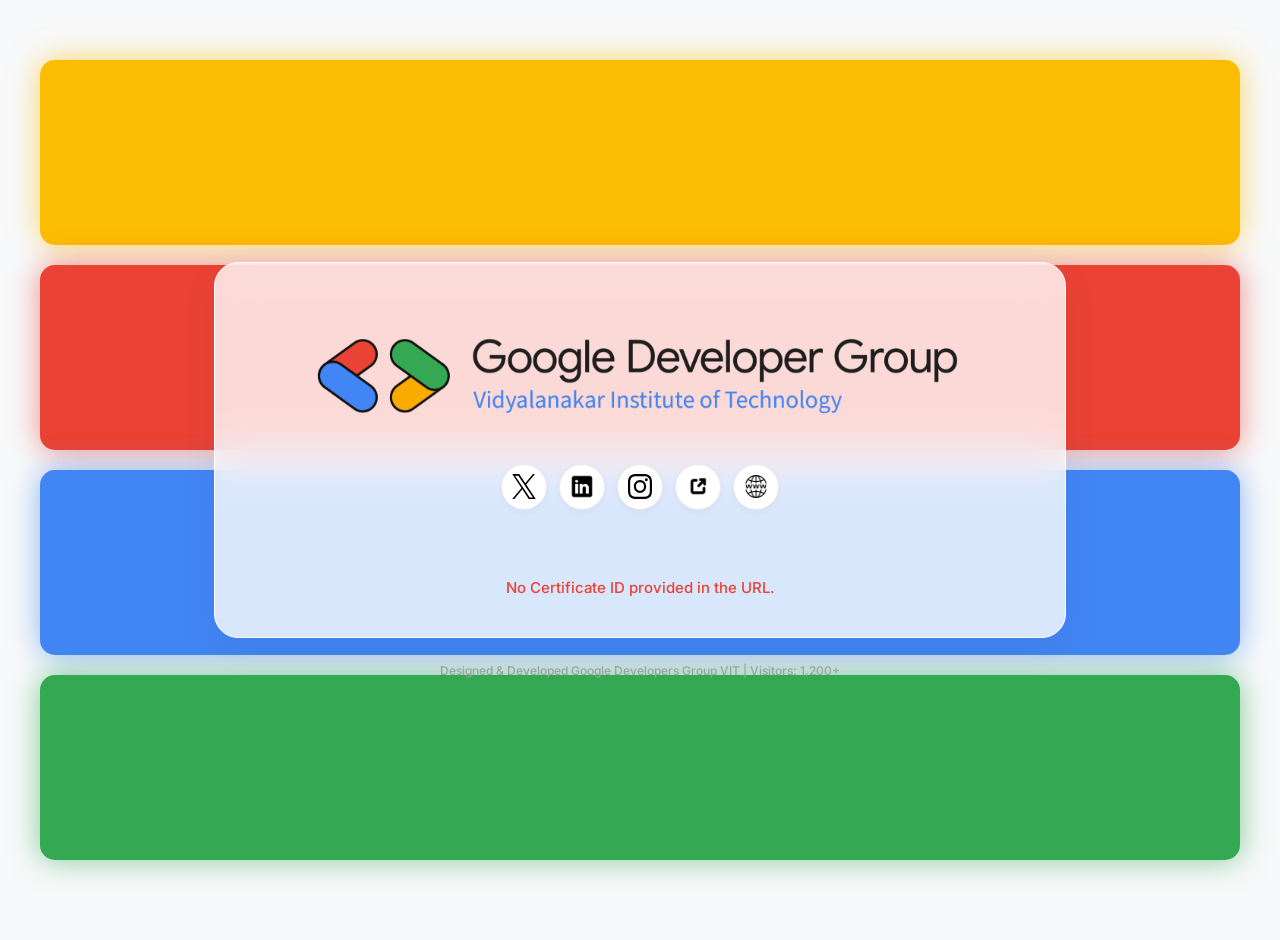
==== verify.html @ c28bc305 "## Added Animated Background and Clear UX" ====
<!DOCTYPE html>
<html lang="en">

<head>
    <meta charset="UTF-8" />
    <meta name="viewport" content="width=device-width, initial-scale=1.0" />
    <title>Verification Result | GDG JIST</title>
    <link rel="preconnect" href="https://fonts.googleapis.com" />
    <link rel="preconnect" href="https://fonts.gstatic.com" crossorigin />
    <link href="https://fonts.googleapis.com/css2?family=Inter:wght@400;500;600&display=swap" rel="stylesheet" />
    <link rel="stylesheet" href="style.css">
</head>

<body>
    <!-- Celebration Animation Layer -->
    <div id="celebration-container"></div>

    <!-- Background Animation Layer -->
    <div class="animation-container">
        <div class="bar bar-yellow"></div>
        <div class="bar bar-red"></div>
        <div class="bar bar-blue"></div>
        <div class="bar bar-green"></div>
    </div>

    <div class="card verify-page">
        <div class="header">
            <img src="Images/gdgvit_logo.png" alt="GDG Logo" class="logo" />
            <div class="social-media">
                <a href="https://www.twitter.com/gdgvit" target="_blank" rel="noopener noreferrer"> <img src="Images/x.svg"
                        alt="Twitter" class="social-media-logo" /> </a>
                <a href="https://www.linkedin.com/company/google-developer-groups-vit-mumbai" target="_blank"
                    rel="noopener noreferrer"> <img src="Images/linkedin.png" alt="LinkedIn" class="social-media-logo" />
                </a>
                <a href="https://www.instagram.com/gdg_vit/" target="_blank" rel="noopener noreferrer"> <img
                        src="Images/instagram.svg" alt="Instagram" class="social-media-logo" /> </a>
                <a href="https://linktr.ee/gdgvit" target="_blank" rel="noopener noreferrer"> <img
                        src="Images/external_link.png" alt="Linktree" class="social-media-logo" /> </a>
                <a href="https://gdg.community.dev/gdg-on-campus-vidyalankar-institute-of-technology-mumbai-india/"
                    target="_blank" rel="noopener noreferrer"> <img src="Images/website.png" alt="Community Website"
                        class="social-media-logo" /> </a>
            </div>
        </div>


        <!-- Single Container for Dynamic Content -->
        <div id="dynamic-container">
            <!-- Loader State -->
            <div id="loader" class="loader-container">
                <div class="spinner"></div>
                <p style="color: var(--text-sub); font-size: 15px; font-weight: 500; margin-top: 20px;"> Verifying
                    Credential... </p>
            </div>

            <!-- Error State -->
            <div id="error" class="error-msg hidden"></div>

            <!-- Result State -->
            <div id="result" class="content hidden">
                <div class="preview-wrapper">
                    <div class="preview-container">
                        <div id="img-spinner" class="spinner"></div>
                        <img id="cert-img" src="" alt="Certificate Preview"
                            style="opacity: 0; transition: opacity 0.5s ease;" />
                    </div>
                </div>
                <div class="details">
                    <div>
                        <div class="verified-badge">
                            <svg width="14" height="14" viewBox="0 0 24 24" fill="currentColor"
                                style="margin-right: 2px">
                                <path
                                    d="M12 2C6.48 2 2 6.48 2 12s4.48 10 10 10 10-4.48 10-10S17.52 2 12 2zm-2 15l-5-5 1.41-1.41L10 14.17l7.59-7.59L19 8l-9 9z" />
                            </svg>
                            Officially Verified
                        </div>
                        <h1 id="name">Student Name</h1>
                        <div class="subtitle">has successfully completed the Google Cloud Study Jam campaign.</div>
                    </div>
                    <div class="meta-data">
                        <div class="meta-row"><span class="label">Certificate ID</span><span class="value"
                                id="cert-id">...</span></div>
                        <div class="meta-row"><span class="label">Issue Date</span><span class="value"
                                id="date">...</span></div>
                        <div class="meta-row"><span class="label">Achievement</span><span class="value">Cloud Study
                                Jam</span></div>
                    </div>
                    <div class="btn-group">
                        <a id="btn-linkedin" href="#" target="_blank" rel="noopener noreferrer"
                            class="btn btn-linkedin">
                            <svg xmlns="http://www.w3.org/2000/svg" width="16" height="16" viewBox="0 0 24 24"
                                fill="currentColor" style="margin-right: 8px">
                                <path
                                    d="M19 0h-14c-2.761 0-5 2.239-5 5v14c0 2.761 2.239 5 5 5h14c2.762 0 5-2.239 5-5v-14c0-2.761-2.238-5-5-5zm-11 19h-3v-11h3v11zm-1.5-12.268c-.966 0-1.75-.79-1.75-1.764s.784-1.764 1.75-1.764 1.75.79 1.75 1.764-.783 1.764-1.75 1.764zm13.5 12.268h-3v-5.604c0-3.368-4-3.113-4 0v5.604h-3v-11h3v1.765c1.396-2.586 7-2.777 7 2.476v6.759z" />
                            </svg>
                            Add to LinkedIn
                        </a>
                        <div class="note-text">Note: LinkedIn does not allow automatic PDF uploads.</div>
                        <a id="btn-profile" href="#" target="_blank" rel="noopener noreferrer" class="btn btn-google">
                            <img src="Images/google.svg" width="16" style="margin-right: 10px" alt="G" /> Verify on
                            Google Cloud
                        </a>
                        <a id="btn-download" href="#" class="btn btn-download"> Download PDF Copy </a>
                    </div>
                </div>
            </div>
        </div>
    </div>
    <div class="footer-credits">
        Designed & Developed Google Developers Group VIT | Visitors: <span id="visit-count">...</span>
    </div>

    <script>
        const CONFIG = {
            API_URL: "https://script.google.com/macros/s/AKfycbxhjwIYboNHHkBAMPStorZOz0EJzJvGzaL2qNcRn-CwQyFRRlCZGEKInOchNTZJM1C_Kg/exec",
            COUNTER_NAMESPACE: 'gdg-jist-cert-portal',
            COUNTER_KEY: 'visits',
            LI_ORG_ID: 1441 // Google Organization ID
        };

        const dom = {
            loader: document.getElementById('loader'),
            error: document.getElementById('error'),
            result: document.getElementById('result'),
            name: document.getElementById('name'),
            certId: document.getElementById('cert-id'),
            date: document.getElementById('date'),
            certImg: document.getElementById('cert-img'),
            imgSpinner: document.getElementById('img-spinner'),
            visitCount: document.getElementById('visit-count'),
            buttons: {
                linkedin: document.getElementById('btn-linkedin'),
                profile: document.getElementById('btn-profile'),
                download: document.getElementById('btn-download')
            }
        };

        // --- UTILITIES ---

        function setView(viewName, errorMsg = "") {
            // Hides all views first to prevent overlap
            dom.loader.classList.add('hidden');
            dom.error.classList.add('hidden');
            dom.result.classList.add('hidden');

            if (viewName === 'loading') {
                dom.loader.classList.remove('hidden');
            } else if (viewName === 'error') {
                dom.error.innerText = errorMsg;
                dom.error.classList.remove('hidden');
            } else if (viewName === 'success') {
                dom.result.classList.remove('hidden');
            }
        }

        function createConfetti() {
            const container = document.getElementById('celebration-container');
            if (!container) return;
            container.innerHTML = '';
            const confettiCount = 150;
            const colors = ['#4285f4', '#ea4335', '#f9ab00', '#34a853', '#ffffff'];
            for (let i = 0; i < confettiCount; i++) {
                const confetti = document.createElement('div');
                confetti.classList.add('confetti');
                const size = Math.random() * 12 + 5;
                confetti.style.width = `${size}px`;
                confetti.style.height = `${size * (Math.random() > 0.5 ? 1 : 0.5)}px`;
                if (Math.random() > 0.8) confetti.style.borderRadius = '50%';
                confetti.style.backgroundColor = colors[Math.floor(Math.random() * colors.length)];
                const angle = Math.random() * 2 * Math.PI;
                const initialVelocity = Math.random() * 300 + 200;
                const xEnd = Math.cos(angle) * initialVelocity;
                const yEnd = Math.sin(angle) * initialVelocity + 200;
                const zEnd = (Math.random() - 0.5) * 300;
                const rotateXEnd = `${Math.random() * 1000}deg`;
                const rotateYEnd = `${Math.random() * 1000}deg`;
                const rotateZEnd = `${Math.random() * 1000}deg`;
                confetti.style.setProperty('--x-end', `${xEnd}px`);
                confetti.style.setProperty('--y-end', `${yEnd}px`);
                confetti.style.setProperty('--z-end', `${zEnd}px`);
                confetti.style.setProperty('--rotate-x-end', rotateXEnd);
                confetti.style.setProperty('--rotate-y-end', rotateYEnd);
                confetti.style.setProperty('--rotate-z-end', rotateZEnd);
                confetti.style.animationDelay = `${Math.random() * 0.15}s`;
                container.appendChild(confetti);
            }
        }

        // --- LOGIC ---

        async function init() {
            // 1. Visitor Counter
            try {
                const res = await fetch(`https://api.counterapi.dev/v1/${CONFIG.COUNTER_NAMESPACE}/${CONFIG.COUNTER_KEY}/up`);
                const data = await res.json();
                dom.visitCount.innerText = data.count;
            } catch (e) {
                console.warn('Counter failed', e);
                dom.visitCount.innerText = "1,200+";
            }

            // 2. Certificate Verification
            const params = new URLSearchParams(window.location.search);
            const id = params.get('id');

            if (!id) {
                setView('error', "No Certificate ID provided in the URL.");
                return;
            }

            try {
                const res = await fetch(`${CONFIG.API_URL}?id=${id}`);
                const data = await res.json();

                if (!data.valid) {
                    setView('error', "Invalid Certificate ID. Please check the link.");
                    return;
                }

                populateData(data);
                setView('success');
                createConfetti();

            } catch (err) {
                console.error(err);
                setView('error', "System Error. Please verify the API URL and Internet Connection.");
            }
        }

        function populateData(data) {
            // Text Fields
            dom.name.innerText = data.name;
            dom.certId.innerText = data.certId;

            const dateObj = new Date(data.date);
            dom.date.innerText = dateObj.toLocaleDateString('en-US', {
                year: 'numeric', month: 'long', day: 'numeric'
            });

            // Image Handling
            dom.imgSpinner.style.display = 'block';
            dom.certImg.onload = () => {
                dom.imgSpinner.style.display = 'none';
                dom.certImg.style.opacity = '1';
            };
            // Trigger load
            dom.certImg.src = `https://drive.google.com/thumbnail?id=${data.fileId}&sz=w1000`;

            // Buttons
            dom.buttons.profile.href = data.profileUrl || "#";
            dom.buttons.download.href = `https://drive.google.com/u/0/uc?id=${data.fileId}&export=download`;

            // LinkedIn Logic
            const issueYear = dateObj.getFullYear();
            const issueMonth = dateObj.getMonth() + 1;
            const currentUrl = encodeURIComponent(window.location.href);
            const title = encodeURIComponent("Google Cloud Study Jam Completion");

            const liUrl = `https://www.linkedin.com/profile/add?startTask=CERTIFICATION_NAME&name=${title}&organizationId=${CONFIG.LI_ORG_ID}&issueYear=${issueYear}&issueMonth=${issueMonth}&certId=${data.certId}&certUrl=${currentUrl}`;

            dom.buttons.linkedin.href = liUrl;
        }

        // Run
        init();

    </script>
</body>

</html>
---- style.css ----
/* --- SHARED STYLES --- */
:root {
    --google-blue: #4285f4;
    --google-red: #ea4335;
    --google-yellow: #fbbc04;
    --google-green: #34a853;
    --text-main: #202124;
    --text-sub: #5f6368;
}

body {
    font-family: "Inter", sans-serif;
    background-color: #f8f9fa;
    margin: 0;
    padding: 20px;
    display: flex;
    flex-direction: column;
    justify-content: center;
    align-items: center;
    min-height: 100vh;
    color: var(--text-main);
}

.card {
    background: rgba(255, 255, 255, 0.8);
    backdrop-filter: blur(20px);
    -webkit-backdrop-filter: blur(20px);
    width: 100%;
    border-radius: 24px;
    box-shadow: 0 10px 40px rgba(0, 0, 0, 0.05);
    border: 1px solid rgba(255, 255, 255, 1);
    display: flex;
    flex-direction: column;
    margin-bottom: 25px;
    position: relative;
    z-index: 1;
    /* Keep card above background animation */
}

.header {
    padding: 40px 20px 20px 20px;
    text-align: center;
}

.logo {
    width: 90%;
    min-width: 270px;
    max-height: 400px;
    transition: transform 0.3s ease;
    cursor: pointer;
    object-fit: contain;
}

.logo:hover {
    transform: scale(1.05);
    filter: drop-shadow(0 4px 6px rgba(0, 0, 0, 0.1));
}

.social-media {
    display: flex;
    justify-content: center;
    align-items: center;
    gap: 12px;
    flex-wrap: wrap;
    padding: 8px 0;
}

.social-media>a {
    display: inline-flex;
    align-items: center;
    justify-content: center;
    width: 44px;
    height: 44px;
    border-radius: 50%;
    background: #fff;
    border: 1px solid rgba(0, 0, 0, 0.08);
    box-shadow: 0 2px 6px rgba(0, 0, 0, 0.04);
    text-decoration: none;
    transition: transform 0.2s ease, box-shadow 0.2s ease;
    overflow: hidden;
}

.social-media-logo {
    display: block;
    width: 55%;
    height: auto;
    object-fit: contain;
}

.social-media>a:hover,
.social-media>a:focus {
    transform: translateY(-4px);
    box-shadow: 0 10px 24px rgba(0, 0, 0, 0.08);
    outline: none;
}

.footer-credits {
    font-size: 12px;
    color: #9aa0a6;
    text-align: center;
    font-weight: 500;
    position: relative;
    z-index: 1;
}

.hidden {
    display: none !important;
}

/* --- BACKGROUND BAR ANIMATION --- */
.animation-container {
    position: fixed;
    top: 0;
    left: 0;
    width: 100%;
    height: 100%;
    display: flex;
    flex-direction: column;
    padding: 60px 40px 40px 40px;
    box-sizing: border-box;
    gap: 20px;
    z-index: 0;
    /* Behind the card */
}

.bar {
    flex-grow: 1;
    animation: mesmerize 4s cubic-bezier(0.76, 0, 0.24, 1) infinite alternate;
    border-radius: 15px;
}

.bar-yellow {
    background-color: var(--google-yellow);
    box-shadow: 0 0 30px rgba(251, 188, 4, 0.6);
}

.bar-red {
    background-color: var(--google-red);
    box-shadow: 0 0 30px rgba(234, 67, 53, 0.6);
    animation-delay: 0.15s;
}

.bar-blue {
    background-color: var(--google-blue);
    box-shadow: 0 0 30px rgba(66, 133, 244, 0.6);
    animation-delay: 0.3s;
}

.bar-green {
    background-color: var(--google-green);
    box-shadow: 0 0 30px rgba(52, 168, 83, 0.6);
    animation-delay: 0.45s;
}

@keyframes mesmerize {
    0% {
        transform: translateX(-110%) skewX(-25deg);
    }

    100% {
        transform: translateX(110%) skewX(25deg);
    }
}

/* --- CELEBRATION CONFETTI ANIMATION --- */
#celebration-container {
    position: fixed;
    top: 0;
    left: 0;
    width: 100%;
    height: 100%;
    pointer-events: none;
    z-index: 9999;
    perspective: 800px;
}

.confetti {
    position: absolute;
    top: 50%;
    left: 50%;
    opacity: 0;
    animation: flutter 1.5s cubic-bezier(0.1, 1, 0.7, 1) forwards;
}

@keyframes flutter {
    0% {
        transform: translate3d(0, 0, 0) rotateX(0) rotateY(0) rotateZ(0);
        opacity: 1;
    }

    100% {
        transform: translate3d(var(--x-end), var(--y-end), var(--z-end)) rotateX(var(--rotate-x-end)) rotateY(var(--rotate-y-end)) rotateZ(var(--rotate-z-end));
        opacity: 0;
    }
}

/* --- INPUT PAGE SPECIFIC STYLES --- */
.card.input-page {
    max-width: 550px;
    animation: fadeIn 0.8s ease-out;
}

.form-container {
    padding: 10px 40px 40px 40px;
}

.form-container h1 {
    font-size: 26px;
    font-weight: 600;
    margin: 0 0 10px 0;
    line-height: 1.3;
}

.form-container p {
    color: var(--text-sub);
    margin: 0 0 30px 0;
    font-size: 15px;
}

.input-group {
    display: flex;
    flex-direction: column;
    gap: 15px;
}

#cert-id-input {
    width: 100%;
    padding: 14px 16px;
    font-size: 16px;
    border-radius: 10px;
    border: 1px solid #dadce0;
    box-sizing: border-box;
    transition: border-color 0.2s ease, box-shadow 0.2s ease;
}

#cert-id-input:focus {
    outline: none;
    border-color: var(--google-blue);
    box-shadow: 0 0 0 3px rgba(66, 133, 244, 0.2);
}

#verify-btn {
    background-color: var(--google-blue);
    color: white;
    padding: 14px;
    font-size: 16px;
    font-weight: 500;
    border: none;
    border-radius: 10px;
    cursor: pointer;
    transition: background-color 0.2s ease, transform 0.2s ease;
}

#verify-btn:hover {
    background-color: #1b66c9;
    transform: translateY(-2px);
}

.mock-toggle {
    display: flex;
    align-items: center;
    justify-content: center;
    gap: 10px;
    margin-top: 25px;
    color: var(--text-sub);
    font-size: 13px;
    font-weight: 500;
}

.switch {
    position: relative;
    display: inline-block;
    width: 38px;
    height: 20px;
}

.switch input {
    opacity: 0;
    width: 0;
    height: 0;
}

.slider {
    position: absolute;
    cursor: pointer;
    top: 0;
    left: 0;
    right: 0;
    bottom: 0;
    background-color: #ccc;
    transition: .4s;
    border-radius: 20px;
}

.slider:before {
    position: absolute;
    content: "";
    height: 14px;
    width: 14px;
    left: 3px;
    bottom: 3px;
    background-color: white;
    transition: .4s;
    border-radius: 50%;
}

input:checked+.slider {
    background-color: var(--google-blue);
}

input:checked+.slider:before {
    transform: translateX(18px);
}

/* --- VERIFICATION PAGE SPECIFIC STYLES --- */
.card.verify-page {
    max-width: 850px;
}

.content {
    display: grid;
    grid-template-columns: 1.4fr 1fr;
    gap: 40px;
    padding: 0 50px 50px 50px;
    animation: fadeIn 0.8s ease-out;
}

.preview-wrapper {
    position: relative;
}

.preview-container {
    position: relative;
    border-radius: 12px;
    overflow: hidden;
    box-shadow: 0 4px 20px rgba(0, 0, 0, 0.06);
    border: 1px solid #eaeaea;
    background: #fff;
    aspect-ratio: 16/11;
    transition: transform 0.3s ease, box-shadow 0.3s ease;
    display: flex;
    justify-content: center;
    align-items: center;
}

.preview-container:hover {
    transform: translateY(-3px);
    box-shadow: 0 10px 30px rgba(0, 0, 0, 0.1);
}

#cert-img {
    width: 100%;
    height: 100%;
    object-fit: contain;
    display: block;
    opacity: 0;
    transition: opacity 0.5s ease-in-out;
    position: relative;
    z-index: 2;
}

.details {
    display: flex;
    flex-direction: column;
    justify-content: center;
}

.verified-badge {
    display: inline-flex;
    align-items: center;
    gap: 6px;
    background: rgba(52, 168, 83, 0.08);
    color: var(--google-green);
    padding: 6px 12px;
    border-radius: 100px;
    font-weight: 500;
    font-size: 13px;
    width: fit-content;
    margin-bottom: 15px;
    border: 1px solid rgba(52, 168, 83, 0.2);
    animation: pulseBadge 3s infinite;
}

@keyframes pulseBadge {
    0% {
        box-shadow: 0 0 0 0 rgba(52, 168, 83, 0.2);
    }

    70% {
        box-shadow: 0 0 0 6px rgba(52, 168, 83, 0);
    }

    100% {
        box-shadow: 0 0 0 0 rgba(52, 168, 83, 0);
    }
}

.content h1 {
    font-size: 26px;
    font-weight: 600;
    color: var(--text-main);
    margin: 0 0 8px 0;
    line-height: 1.3;
}

.subtitle {
    font-size: 15px;
    color: var(--text-sub);
    margin-bottom: 25px;
    font-weight: 400;
}

.meta-data {
    background: #fcfcfc;
    padding: 20px;
    border-radius: 12px;
    border: 1px solid #f0f0f0;
    margin-bottom: 25px;
}

.meta-row {
    display: flex;
    justify-content: space-between;
    align-items: center;
    border-bottom: 1px solid #f0f0f0;
    padding-bottom: 10px;
    margin-bottom: 10px;
}

.meta-row:last-child {
    border: none;
    padding: 0;
    margin: 0;
}

.label {
    font-weight: 400;
    color: var(--text-sub);
    font-size: 13px;
}

.value {
    font-weight: 500;
    color: var(--text-main);
    font-size: 14px;
}

.btn-group {
    display: flex;
    flex-direction: column;
    gap: 10px;
}

.btn {
    display: flex;
    align-items: center;
    justify-content: center;
    padding: 10px 16px;
    border-radius: 8px;
    text-decoration: none;
    font-weight: 500;
    font-size: 14px;
    transition: all 0.2s ease;
    cursor: pointer;
    border: none;
}

.btn:hover {
    transform: translateY(-2px);
}

.btn-linkedin {
    background-color: #0a66c2;
    color: white;
    box-shadow: 0 2px 5px rgba(10, 102, 194, 0.2);
}

.btn-linkedin:hover {
    box-shadow: 0 4px 12px rgba(10, 102, 194, 0.3);
}

.btn-google {
    background-color: white;
    color: var(--text-main);
    border: 1px solid #dadce0;
}

.btn-google:hover {
    border-color: var(--text-main);
    background-color: #fff;
}

.btn-download {
    background-color: transparent;
    color: var(--google-blue);
    font-weight: 500;
    font-size: 13px;
    margin-top: 5px;
    padding: 8px;
}

.btn-download:hover {
    text-decoration: underline;
    transform: none;
}

.note-text {
    font-size: 11px;
    color: #757575;
    margin-top: -2px;
    margin-bottom: 10px;
    line-height: 1.4;
    padding: 0 5px;
    font-style: italic;
}

.loader-container {
    padding: 100px;
    text-align: center;
    display: flex;
    flex-direction: column;
    align-items: center;
}

.spinner {
    width: 50px;
    height: 50px;
    border: 4px solid #f3f3f3;
    border-top: 4px solid var(--google-blue);
    border-right: 4px solid var(--google-green);
    border-bottom: 4px solid var(--google-yellow);
    border-radius: 50%;
    animation: spin 1s linear infinite;
}

#img-spinner {
    position: absolute;
    z-index: 1;
    width: 40px;
    height: 40px;
}

@keyframes spin {
    0% {
        transform: rotate(0deg);
    }

    100% {
        transform: rotate(360deg);
    }
}

@keyframes fadeIn {
    from {
        opacity: 0;
        transform: translateY(20px);
    }

    to {
        opacity: 1;
        transform: translateY(0);
    }
}

.error-msg {
    color: var(--google-red);
    text-align: center;
    padding: 40px;
    font-weight: 500;
    font-size: 15px;
}

/* --- RESPONSIVE MEDIA QUERIES --- */
@media screen and (max-width: 800px) {
    .content {
        grid-template-columns: 1fr;
        gap: 30px;
        padding: 30px;
    }

    h1,
    .form-container h1,
    .content h1 {
        font-size: 22px;
    }

    .preview-container {
        aspect-ratio: 16/10;
    }
}

@media screen and (max-width: 600px) {
    body {
        padding: 10px;
    }

    .card {
        border-radius: 16px;
    }

    .content {
        padding: 25px 20px;
    }

    .form-container {
        padding: 10px 25px 25px 25px;
    }

    .preview-container {
        aspect-ratio: 4/3;
    }

    .header {
        padding: 30px 15px 15px 15px;
    }

    h1,
    .content h1 {
        font-size: 20px;
    }
}

@media screen and (max-width: 480px) {

    .social-media>a {
        width: 38px;
        height: 38px;
    }
}

@media screen and (max-width: 360px) {
    .social-media>a {
        width: 34px;
        height: 34px;
    }
}
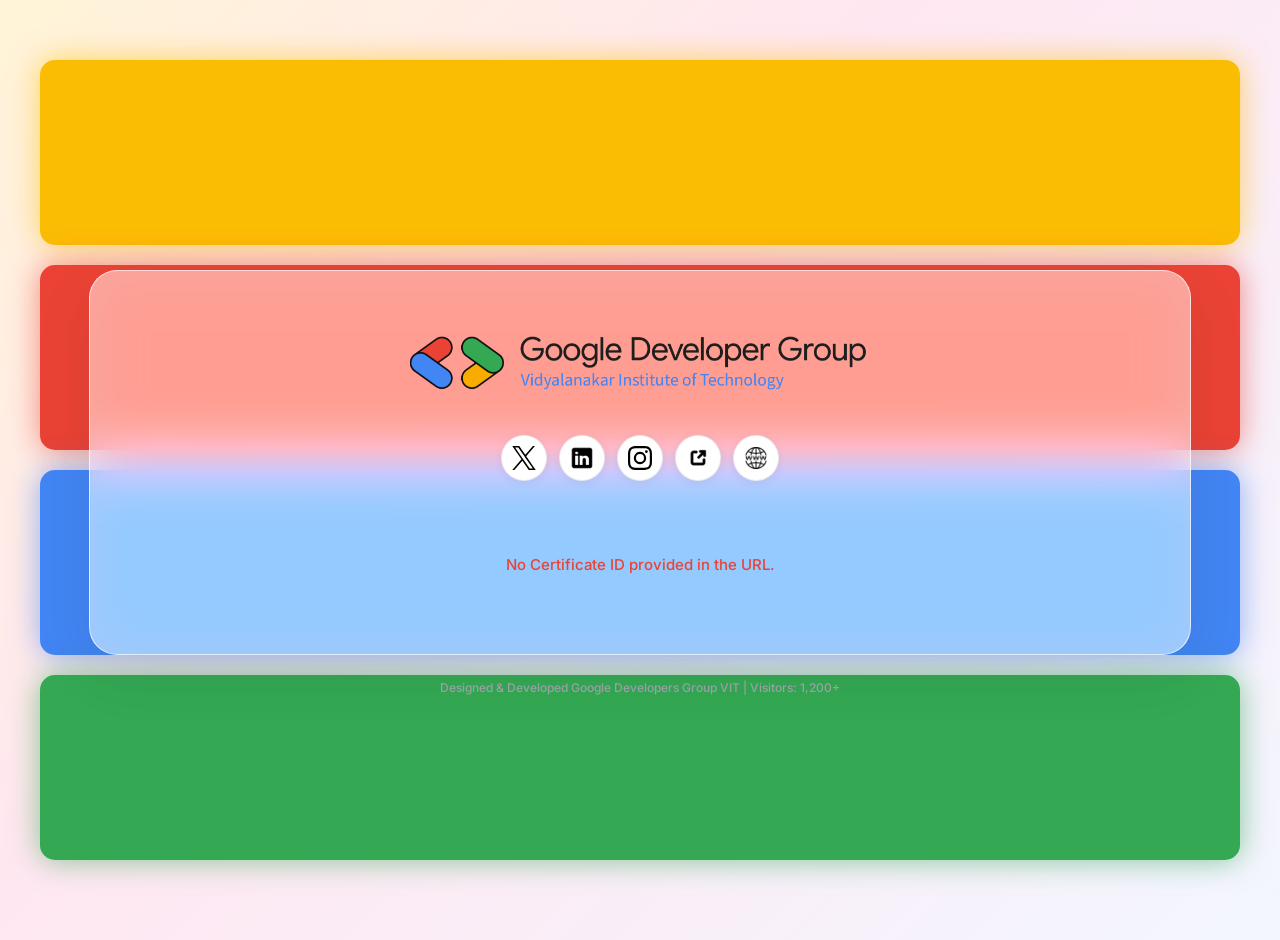
==== commit f8cf83fb: "Update verify.html UI and Layout" ====
--- a/verify.html
+++ b/verify.html
@@ -1,270 +1,376 @@
 <!DOCTYPE html>
 <html lang="en">
-
-<head>
+  <head>
     <meta charset="UTF-8" />
     <meta name="viewport" content="width=device-width, initial-scale=1.0" />
     <title>Verification Result | GDG JIST</title>
     <link rel="preconnect" href="https://fonts.googleapis.com" />
     <link rel="preconnect" href="https://fonts.gstatic.com" crossorigin />
-    <link href="https://fonts.googleapis.com/css2?family=Inter:wght@400;500;600&display=swap" rel="stylesheet" />
-    <link rel="stylesheet" href="style.css">
-</head>
-
-<body>
+    <link
+      href="https://fonts.googleapis.com/css2?family=Inter:wght@400;500;600&display=swap"
+      rel="stylesheet"
+    />
+    <link rel="stylesheet" href="style.css" />
+  </head>
+
+  <body>
     <!-- Celebration Animation Layer -->
     <div id="celebration-container"></div>
 
     <!-- Background Animation Layer -->
     <div class="animation-container">
-        <div class="bar bar-yellow"></div>
-        <div class="bar bar-red"></div>
-        <div class="bar bar-blue"></div>
-        <div class="bar bar-green"></div>
+      <div class="bar bar-yellow"></div>
+      <div class="bar bar-red"></div>
+      <div class="bar bar-blue"></div>
+      <div class="bar bar-green"></div>
     </div>
 
     <div class="card verify-page">
-        <div class="header">
-            <img src="Images/gdgvit_logo.png" alt="GDG Logo" class="logo" />
-            <div class="social-media">
-                <a href="https://www.twitter.com/gdgvit" target="_blank" rel="noopener noreferrer"> <img src="Images/x.svg"
-                        alt="Twitter" class="social-media-logo" /> </a>
-                <a href="https://www.linkedin.com/company/google-developer-groups-vit-mumbai" target="_blank"
-                    rel="noopener noreferrer"> <img src="Images/linkedin.png" alt="LinkedIn" class="social-media-logo" />
+      <div class="header">
+        <img src="Images/gdgvit_logo.png" alt="GDG Logo" class="logo" />
+        <div class="social-media">
+          <a
+            href="https://www.twitter.com/gdgvit"
+            target="_blank"
+            rel="noopener noreferrer"
+          >
+            <img src="Images/x.svg" alt="Twitter" class="social-media-logo" />
+          </a>
+          <a
+            href="https://www.linkedin.com/company/google-developer-groups-vit-mumbai"
+            target="_blank"
+            rel="noopener noreferrer"
+          >
+            <img
+              src="Images/linkedin.png"
+              alt="LinkedIn"
+              class="social-media-logo"
+            />
+          </a>
+          <a
+            href="https://www.instagram.com/gdg_vit/"
+            target="_blank"
+            rel="noopener noreferrer"
+          >
+            <img
+              src="Images/instagram.svg"
+              alt="Instagram"
+              class="social-media-logo"
+            />
+          </a>
+          <a
+            href="https://linktr.ee/gdgvit"
+            target="_blank"
+            rel="noopener noreferrer"
+          >
+            <img
+              src="Images/external_link.png"
+              alt="Linktree"
+              class="social-media-logo"
+            />
+          </a>
+          <a
+            href="https://gdg.community.dev/gdg-on-campus-vidyalankar-institute-of-technology-mumbai-india/"
+            target="_blank"
+            rel="noopener noreferrer"
+          >
+            <img
+              src="Images/website.png"
+              alt="Community Website"
+              class="social-media-logo"
+            />
+          </a>
+        </div>
+      </div>
+
+      <!-- Single Container for Dynamic Content -->
+      <div id="dynamic-container">
+        <!-- Loader State -->
+        <div id="loader" class="loader-container">
+          <div class="spinner"></div>
+          <p
+            style="
+              color: var(--text-sub);
+              font-size: 15px;
+              font-weight: 500;
+              margin-top: 20px;
+            "
+          >
+            Verifying Credential...
+          </p>
+        </div>
+
+        <!-- Error State -->
+        <div id="error" class="error-msg hidden"></div>
+
+        <!-- Result State -->
+        <div id="result" class="content hidden">
+          <div class="preview-wrapper">
+            <div class="preview-container">
+              <div id="img-spinner" class="spinner"></div>
+              <img
+                id="cert-img"
+                src=""
+                alt="Certificate Preview"
+                style="opacity: 0; transition: opacity 0.5s ease"
+              />
+            </div>
+          </div>
+          <div class="details">
+            <div>
+              <div class="verified-badge">
+                <svg
+                  width="14"
+                  height="14"
+                  viewBox="0 0 24 24"
+                  fill="currentColor"
+                  style="margin-right: 2px"
+                >
+                  <path
+                    d="M12 2C6.48 2 2 6.48 2 12s4.48 10 10 10 10-4.48 10-10S17.52 2 12 2zm-2 15l-5-5 1.41-1.41L10 14.17l7.59-7.59L19 8l-9 9z"
+                  />
+                </svg>
+                Officially Verified
+              </div>
+              <h1 id="name">Student Name</h1>
+              <div class="subtitle">
+                has successfully completed the Google Cloud Study Jam campaign.
+              </div>
+            </div>
+            <div class="meta-data">
+              <div class="meta-row">
+                <span class="label">Certificate ID</span
+                ><span class="value" id="cert-id">...</span>
+              </div>
+              <div class="meta-row">
+                <span class="label">Issue Date</span
+                ><span class="value" id="date">...</span>
+              </div>
+              <div class="meta-row">
+                <span class="label">Achievement</span
+                ><span class="value">Cloud Study Jam</span>
+              </div>
+            </div>
+            <div class="btn-group">
+              <!-- Big primary button -->
+              <a
+                id="btn-linkedin"
+                href="#"
+                target="_blank"
+                rel="noopener noreferrer"
+                class="btn btn-linkedin"
+              >
+                <svg
+                  xmlns="http://www.w3.org/2000/svg"
+                  width="16"
+                  height="16"
+                  viewBox="0 0 24 24"
+                  fill="currentColor"
+                  style="margin-right: 8px"
+                >
+                  <path
+                    d="M19 0h-14c-2.761 0-5 2.239-5 5v14c0 2.761 2.239 5 5 5h14c2.762 0 5-2.239 5-5v-14c0-2.761-2.238-5-5-5zm-11 19h-3v-11h3v11zm-1.5-12.268c-.966 0-1.75-.79-1.75-1.764s.784-1.764 1.75-1.764 1.75.79 1.75 1.764-.783 1.764-1.75 1.764zm13.5 12.268h-3v-5.604c0-3.368-4-3.113-4 0v5.604h-3v-11h3v1.765c1.396-2.586 7-2.777 7 2.476v6.759z"
+                  />
+                </svg>
+                Add to LinkedIn
+              </a>
+
+              <div class="note-text">
+                Note: LinkedIn does not allow automatic PDF uploads.
+              </div>
+
+              <!-- Row with Download + Verify buttons -->
+              <div class="btn-row">
+                <a id="btn-download" href="#" class="btn btn-secondary">
+                  Download PDF
                 </a>
-                <a href="https://www.instagram.com/gdg_vit/" target="_blank" rel="noopener noreferrer"> <img
-                        src="Images/instagram.svg" alt="Instagram" class="social-media-logo" /> </a>
-                <a href="https://linktr.ee/gdgvit" target="_blank" rel="noopener noreferrer"> <img
-                        src="Images/external_link.png" alt="Linktree" class="social-media-logo" /> </a>
-                <a href="https://gdg.community.dev/gdg-on-campus-vidyalankar-institute-of-technology-mumbai-india/"
-                    target="_blank" rel="noopener noreferrer"> <img src="Images/website.png" alt="Community Website"
-                        class="social-media-logo" /> </a>
+                <a
+                  id="btn-profile"
+                  href="#"
+                  target="_blank"
+                  rel="noopener noreferrer"
+                  class="btn btn-outline-google"
+                >
+                  <img
+                    src="Images/google.svg"
+                    width="16"
+                    style="margin-right: 10px"
+                    alt="G"
+                  />
+                  Verify on Cloud
+                </a>
+              </div>
             </div>
+          </div>
         </div>
-
-
-        <!-- Single Container for Dynamic Content -->
-        <div id="dynamic-container">
-            <!-- Loader State -->
-            <div id="loader" class="loader-container">
-                <div class="spinner"></div>
-                <p style="color: var(--text-sub); font-size: 15px; font-weight: 500; margin-top: 20px;"> Verifying
-                    Credential... </p>
-            </div>
-
-            <!-- Error State -->
-            <div id="error" class="error-msg hidden"></div>
-
-            <!-- Result State -->
-            <div id="result" class="content hidden">
-                <div class="preview-wrapper">
-                    <div class="preview-container">
-                        <div id="img-spinner" class="spinner"></div>
-                        <img id="cert-img" src="" alt="Certificate Preview"
-                            style="opacity: 0; transition: opacity 0.5s ease;" />
-                    </div>
-                </div>
-                <div class="details">
-                    <div>
-                        <div class="verified-badge">
-                            <svg width="14" height="14" viewBox="0 0 24 24" fill="currentColor"
-                                style="margin-right: 2px">
-                                <path
-                                    d="M12 2C6.48 2 2 6.48 2 12s4.48 10 10 10 10-4.48 10-10S17.52 2 12 2zm-2 15l-5-5 1.41-1.41L10 14.17l7.59-7.59L19 8l-9 9z" />
-                            </svg>
-                            Officially Verified
-                        </div>
-                        <h1 id="name">Student Name</h1>
-                        <div class="subtitle">has successfully completed the Google Cloud Study Jam campaign.</div>
-                    </div>
-                    <div class="meta-data">
-                        <div class="meta-row"><span class="label">Certificate ID</span><span class="value"
-                                id="cert-id">...</span></div>
-                        <div class="meta-row"><span class="label">Issue Date</span><span class="value"
-                                id="date">...</span></div>
-                        <div class="meta-row"><span class="label">Achievement</span><span class="value">Cloud Study
-                                Jam</span></div>
-                    </div>
-                    <div class="btn-group">
-                        <a id="btn-linkedin" href="#" target="_blank" rel="noopener noreferrer"
-                            class="btn btn-linkedin">
-                            <svg xmlns="http://www.w3.org/2000/svg" width="16" height="16" viewBox="0 0 24 24"
-                                fill="currentColor" style="margin-right: 8px">
-                                <path
-                                    d="M19 0h-14c-2.761 0-5 2.239-5 5v14c0 2.761 2.239 5 5 5h14c2.762 0 5-2.239 5-5v-14c0-2.761-2.238-5-5-5zm-11 19h-3v-11h3v11zm-1.5-12.268c-.966 0-1.75-.79-1.75-1.764s.784-1.764 1.75-1.764 1.75.79 1.75 1.764-.783 1.764-1.75 1.764zm13.5 12.268h-3v-5.604c0-3.368-4-3.113-4 0v5.604h-3v-11h3v1.765c1.396-2.586 7-2.777 7 2.476v6.759z" />
-                            </svg>
-                            Add to LinkedIn
-                        </a>
-                        <div class="note-text">Note: LinkedIn does not allow automatic PDF uploads.</div>
-                        <a id="btn-profile" href="#" target="_blank" rel="noopener noreferrer" class="btn btn-google">
-                            <img src="Images/google.svg" width="16" style="margin-right: 10px" alt="G" /> Verify on
-                            Google Cloud
-                        </a>
-                        <a id="btn-download" href="#" class="btn btn-download"> Download PDF Copy </a>
-                    </div>
-                </div>
-            </div>
-        </div>
+      </div>
     </div>
     <div class="footer-credits">
-        Designed & Developed Google Developers Group VIT | Visitors: <span id="visit-count">...</span>
+      Designed & Developed Google Developers Group VIT | Visitors:
+      <span id="visit-count">...</span>
     </div>
 
     <script>
-        const CONFIG = {
-            API_URL: "https://script.google.com/macros/s/AKfycbxhjwIYboNHHkBAMPStorZOz0EJzJvGzaL2qNcRn-CwQyFRRlCZGEKInOchNTZJM1C_Kg/exec",
-            COUNTER_NAMESPACE: 'gdg-jist-cert-portal',
-            COUNTER_KEY: 'visits',
-            LI_ORG_ID: 1441 // Google Organization ID
+      const CONFIG = {
+        API_URL:
+          "https://script.google.com/macros/s/AKfycbxhjwIYboNHHkBAMPStorZOz0EJzJvGzaL2qNcRn-CwQyFRRlCZGEKInOchNTZJM1C_Kg/exec",
+        COUNTER_NAMESPACE: "gdg-jist-cert-portal",
+        COUNTER_KEY: "visits",
+        LI_ORG_ID: 1441, // Google Organization ID
+      };
+
+      const dom = {
+        loader: document.getElementById("loader"),
+        error: document.getElementById("error"),
+        result: document.getElementById("result"),
+        name: document.getElementById("name"),
+        certId: document.getElementById("cert-id"),
+        date: document.getElementById("date"),
+        certImg: document.getElementById("cert-img"),
+        imgSpinner: document.getElementById("img-spinner"),
+        visitCount: document.getElementById("visit-count"),
+        buttons: {
+          linkedin: document.getElementById("btn-linkedin"),
+          profile: document.getElementById("btn-profile"),
+          download: document.getElementById("btn-download"),
+        },
+      };
+
+      // --- UTILITIES ---
+
+      function setView(viewName, errorMsg = "") {
+        // Hides all views first to prevent overlap
+        dom.loader.classList.add("hidden");
+        dom.error.classList.add("hidden");
+        dom.result.classList.add("hidden");
+
+        if (viewName === "loading") {
+          dom.loader.classList.remove("hidden");
+        } else if (viewName === "error") {
+          dom.error.innerText = errorMsg;
+          dom.error.classList.remove("hidden");
+        } else if (viewName === "success") {
+          dom.result.classList.remove("hidden");
+        }
+      }
+
+      function createConfetti() {
+        const container = document.getElementById("celebration-container");
+        if (!container) return;
+        container.innerHTML = "";
+        const confettiCount = 150;
+        const colors = ["#4285f4", "#ea4335", "#f9ab00", "#34a853", "#ffffff"];
+        for (let i = 0; i < confettiCount; i++) {
+          const confetti = document.createElement("div");
+          confetti.classList.add("confetti");
+          const size = Math.random() * 12 + 5;
+          confetti.style.width = `${size}px`;
+          confetti.style.height = `${size * (Math.random() > 0.5 ? 1 : 0.5)}px`;
+          if (Math.random() > 0.8) confetti.style.borderRadius = "50%";
+          confetti.style.backgroundColor =
+            colors[Math.floor(Math.random() * colors.length)];
+          const angle = Math.random() * 2 * Math.PI;
+          const initialVelocity = Math.random() * 300 + 200;
+          const xEnd = Math.cos(angle) * initialVelocity;
+          const yEnd = Math.sin(angle) * initialVelocity + 200;
+          const zEnd = (Math.random() - 0.5) * 300;
+          const rotateXEnd = `${Math.random() * 1000}deg`;
+          const rotateYEnd = `${Math.random() * 1000}deg`;
+          const rotateZEnd = `${Math.random() * 1000}deg`;
+          confetti.style.setProperty("--x-end", `${xEnd}px`);
+          confetti.style.setProperty("--y-end", `${yEnd}px`);
+          confetti.style.setProperty("--z-end", `${zEnd}px`);
+          confetti.style.setProperty("--rotate-x-end", rotateXEnd);
+          confetti.style.setProperty("--rotate-y-end", rotateYEnd);
+          confetti.style.setProperty("--rotate-z-end", rotateZEnd);
+          confetti.style.animationDelay = `${Math.random() * 0.15}s`;
+          container.appendChild(confetti);
+        }
+      }
+
+      // --- LOGIC ---
+
+      async function init() {
+        // 1. Visitor Counter
+        try {
+          const res = await fetch(
+            `https://api.counterapi.dev/v1/${CONFIG.COUNTER_NAMESPACE}/${CONFIG.COUNTER_KEY}/up`
+          );
+          const data = await res.json();
+          dom.visitCount.innerText = data.count;
+        } catch (e) {
+          console.warn("Counter failed", e);
+          dom.visitCount.innerText = "1,200+";
+        }
+
+        // 2. Certificate Verification
+        const params = new URLSearchParams(window.location.search);
+        const id = params.get("id");
+
+        if (!id) {
+          setView("error", "No Certificate ID provided in the URL.");
+          return;
+        }
+
+        try {
+          const res = await fetch(`${CONFIG.API_URL}?id=${id}`);
+          const data = await res.json();
+
+          if (!data.valid) {
+            setView("error", "Invalid Certificate ID. Please check the link.");
+            return;
+          }
+
+          populateData(data);
+          setView("success");
+          createConfetti();
+        } catch (err) {
+          console.error(err);
+          setView(
+            "error",
+            "System Error. Please verify the API URL and Internet Connection."
+          );
+        }
+      }
+
+      function populateData(data) {
+        // Text Fields
+        dom.name.innerText = data.name;
+        dom.certId.innerText = data.certId;
+
+        const dateObj = new Date(data.date);
+        dom.date.innerText = dateObj.toLocaleDateString("en-US", {
+          year: "numeric",
+          month: "long",
+          day: "numeric",
+        });
+
+        // Image Handling
+        dom.imgSpinner.style.display = "block";
+        dom.certImg.onload = () => {
+          dom.imgSpinner.style.display = "none";
+          dom.certImg.style.opacity = "1";
         };
-
-        const dom = {
-            loader: document.getElementById('loader'),
-            error: document.getElementById('error'),
-            result: document.getElementById('result'),
-            name: document.getElementById('name'),
-            certId: document.getElementById('cert-id'),
-            date: document.getElementById('date'),
-            certImg: document.getElementById('cert-img'),
-            imgSpinner: document.getElementById('img-spinner'),
-            visitCount: document.getElementById('visit-count'),
-            buttons: {
-                linkedin: document.getElementById('btn-linkedin'),
-                profile: document.getElementById('btn-profile'),
-                download: document.getElementById('btn-download')
-            }
-        };
-
-        // --- UTILITIES ---
-
-        function setView(viewName, errorMsg = "") {
-            // Hides all views first to prevent overlap
-            dom.loader.classList.add('hidden');
-            dom.error.classList.add('hidden');
-            dom.result.classList.add('hidden');
-
-            if (viewName === 'loading') {
-                dom.loader.classList.remove('hidden');
-            } else if (viewName === 'error') {
-                dom.error.innerText = errorMsg;
-                dom.error.classList.remove('hidden');
-            } else if (viewName === 'success') {
-                dom.result.classList.remove('hidden');
-            }
-        }
-
-        function createConfetti() {
-            const container = document.getElementById('celebration-container');
-            if (!container) return;
-            container.innerHTML = '';
-            const confettiCount = 150;
-            const colors = ['#4285f4', '#ea4335', '#f9ab00', '#34a853', '#ffffff'];
-            for (let i = 0; i < confettiCount; i++) {
-                const confetti = document.createElement('div');
-                confetti.classList.add('confetti');
-                const size = Math.random() * 12 + 5;
-                confetti.style.width = `${size}px`;
-                confetti.style.height = `${size * (Math.random() > 0.5 ? 1 : 0.5)}px`;
-                if (Math.random() > 0.8) confetti.style.borderRadius = '50%';
-                confetti.style.backgroundColor = colors[Math.floor(Math.random() * colors.length)];
-                const angle = Math.random() * 2 * Math.PI;
-                const initialVelocity = Math.random() * 300 + 200;
-                const xEnd = Math.cos(angle) * initialVelocity;
-                const yEnd = Math.sin(angle) * initialVelocity + 200;
-                const zEnd = (Math.random() - 0.5) * 300;
-                const rotateXEnd = `${Math.random() * 1000}deg`;
-                const rotateYEnd = `${Math.random() * 1000}deg`;
-                const rotateZEnd = `${Math.random() * 1000}deg`;
-                confetti.style.setProperty('--x-end', `${xEnd}px`);
-                confetti.style.setProperty('--y-end', `${yEnd}px`);
-                confetti.style.setProperty('--z-end', `${zEnd}px`);
-                confetti.style.setProperty('--rotate-x-end', rotateXEnd);
-                confetti.style.setProperty('--rotate-y-end', rotateYEnd);
-                confetti.style.setProperty('--rotate-z-end', rotateZEnd);
-                confetti.style.animationDelay = `${Math.random() * 0.15}s`;
-                container.appendChild(confetti);
-            }
-        }
-
-        // --- LOGIC ---
-
-        async function init() {
-            // 1. Visitor Counter
-            try {
-                const res = await fetch(`https://api.counterapi.dev/v1/${CONFIG.COUNTER_NAMESPACE}/${CONFIG.COUNTER_KEY}/up`);
-                const data = await res.json();
-                dom.visitCount.innerText = data.count;
-            } catch (e) {
-                console.warn('Counter failed', e);
-                dom.visitCount.innerText = "1,200+";
-            }
-
-            // 2. Certificate Verification
-            const params = new URLSearchParams(window.location.search);
-            const id = params.get('id');
-
-            if (!id) {
-                setView('error', "No Certificate ID provided in the URL.");
-                return;
-            }
-
-            try {
-                const res = await fetch(`${CONFIG.API_URL}?id=${id}`);
-                const data = await res.json();
-
-                if (!data.valid) {
-                    setView('error', "Invalid Certificate ID. Please check the link.");
-                    return;
-                }
-
-                populateData(data);
-                setView('success');
-                createConfetti();
-
-            } catch (err) {
-                console.error(err);
-                setView('error', "System Error. Please verify the API URL and Internet Connection.");
-            }
-        }
-
-        function populateData(data) {
-            // Text Fields
-            dom.name.innerText = data.name;
-            dom.certId.innerText = data.certId;
-
-            const dateObj = new Date(data.date);
-            dom.date.innerText = dateObj.toLocaleDateString('en-US', {
-                year: 'numeric', month: 'long', day: 'numeric'
-            });
-
-            // Image Handling
-            dom.imgSpinner.style.display = 'block';
-            dom.certImg.onload = () => {
-                dom.imgSpinner.style.display = 'none';
-                dom.certImg.style.opacity = '1';
-            };
-            // Trigger load
-            dom.certImg.src = `https://drive.google.com/thumbnail?id=${data.fileId}&sz=w1000`;
-
-            // Buttons
-            dom.buttons.profile.href = data.profileUrl || "#";
-            dom.buttons.download.href = `https://drive.google.com/u/0/uc?id=${data.fileId}&export=download`;
-
-            // LinkedIn Logic
-            const issueYear = dateObj.getFullYear();
-            const issueMonth = dateObj.getMonth() + 1;
-            const currentUrl = encodeURIComponent(window.location.href);
-            const title = encodeURIComponent("Google Cloud Study Jam Completion");
-
-            const liUrl = `https://www.linkedin.com/profile/add?startTask=CERTIFICATION_NAME&name=${title}&organizationId=${CONFIG.LI_ORG_ID}&issueYear=${issueYear}&issueMonth=${issueMonth}&certId=${data.certId}&certUrl=${currentUrl}`;
-
-            dom.buttons.linkedin.href = liUrl;
-        }
-
-        // Run
-        init();
-
+        // Trigger load
+        dom.certImg.src = `https://drive.google.com/thumbnail?id=${data.fileId}&sz=w1000`;
+
+        // Buttons
+        dom.buttons.profile.href = data.profileUrl || "#";
+        dom.buttons.download.href = `https://drive.google.com/u/0/uc?id=${data.fileId}&export=download`;
+
+        // LinkedIn Logic
+        const issueYear = dateObj.getFullYear();
+        const issueMonth = dateObj.getMonth() + 1;
+        const currentUrl = encodeURIComponent(window.location.href);
+        const title = encodeURIComponent("Google Cloud Study Jam Completion");
+
+        const liUrl = `https://www.linkedin.com/profile/add?startTask=CERTIFICATION_NAME&name=${title}&organizationId=${CONFIG.LI_ORG_ID}&issueYear=${issueYear}&issueMonth=${issueMonth}&certId=${data.certId}&certUrl=${currentUrl}`;
+
+        dom.buttons.linkedin.href = liUrl;
+      }
+
+      // Run
+      init();
     </script>
-</body>
-
-</html>+  </body>
+</html>
--- a/style.css
+++ b/style.css
@@ -11,6 +11,7 @@
 body {
     font-family: "Inter", sans-serif;
     background-color: #f8f9fa;
+    background: linear-gradient(135deg, #fff4d7 0%, #ffe7f1 40%, #f3f6ff 100%);
     margin: 0;
     padding: 20px;
     display: flex;
@@ -38,14 +39,17 @@
 }
 
 .header {
-    padding: 40px 20px 20px 20px;
+    padding: 40px 48px 26px 48px;
     text-align: center;
+    display: flex;
+    flex-direction: column;
+    align-items: center;
 }
 
 .logo {
-    width: 90%;
-    min-width: 270px;
-    max-height: 400px;
+    width: 100%;
+    max-width: 520px;
+    max-height: 480px;
     transition: transform 0.3s ease;
     cursor: pointer;
     object-fit: contain;
@@ -59,6 +63,7 @@
 .social-media {
     display: flex;
     justify-content: center;
+    margin-top: 10px !important;
     align-items: center;
     gap: 12px;
     flex-wrap: wrap;
@@ -74,7 +79,7 @@
     border-radius: 50%;
     background: #fff;
     border: 1px solid rgba(0, 0, 0, 0.08);
-    box-shadow: 0 2px 6px rgba(0, 0, 0, 0.04);
+    box-shadow: 0 2px 10px rgba(0, 0, 0, 0.06);
     text-decoration: none;
     transition: transform 0.2s ease, box-shadow 0.2s ease;
     overflow: hidden;
@@ -314,14 +319,35 @@
 
 /* --- VERIFICATION PAGE SPECIFIC STYLES --- */
 .card.verify-page {
-    max-width: 850px;
+    max-width: 1100px;
+    background: rgba(255, 255, 255, 0.55);
+    backdrop-filter: blur(26px) saturate(180%);
+    -webkit-backdrop-filter: blur(26px) saturate(180%);
+    border-radius: 28px;
+    border: 1px solid rgba(255, 255, 255, 0.65);
+    box-shadow: 0 18px 60px rgba(15, 23, 42, 0.08);
+    padding-bottom: 40px;
+    transition: transform 0.35s ease, box-shadow 0.35s ease;
+    transform-style: preserve-3d;
+    perspective: 1000px;
+    margin-top: 25px !important;
+}
+
+.card.verify-page:hover {
+    transform: translateY(-8px) rotateX(2deg) rotateY(-2deg);
+    box-shadow:
+        0 26px 60px rgba(0, 0, 0, 0.12),
+        0 10px 30px rgba(66, 133, 244, 0.06),
+        0 8px 24px rgba(234, 67, 53, 0.06),
+        0 8px 24px rgba(52, 168, 83, 0.06),
+        0 8px 24px rgba(251, 188, 4, 0.06);
 }
 
 .content {
     display: grid;
     grid-template-columns: 1.4fr 1fr;
-    gap: 40px;
-    padding: 0 50px 50px 50px;
+    gap: 32px;
+    padding: 0 48px 48px 48px;
     animation: fadeIn 0.8s ease-out;
 }
 
@@ -337,15 +363,18 @@
     border: 1px solid #eaeaea;
     background: #fff;
     aspect-ratio: 16/11;
-    transition: transform 0.3s ease, box-shadow 0.3s ease;
+    transition: transform 0.35s ease, box-shadow 0.35s ease;
     display: flex;
     justify-content: center;
     align-items: center;
+    /* padding-top: 24px;
+    padding-bottom: 12px; */
+    padding: 24px 0;
 }
 
 .preview-container:hover {
-    transform: translateY(-3px);
-    box-shadow: 0 10px 30px rgba(0, 0, 0, 0.1);
+    transform: translateY(-4px);
+    box-shadow: 0 20px 40px rgba(0, 0, 0, 0.14);
 }
 
 #cert-img {
@@ -357,6 +386,8 @@
     transition: opacity 0.5s ease-in-out;
     position: relative;
     z-index: 2;
+    max-height: 94%;          /* keeps a little breathing room */
+    transform: translateY(14px);  /* move image slightly down */
 }
 
 .details {
@@ -411,44 +442,73 @@
 }
 
 .meta-data {
-    background: #fcfcfc;
-    padding: 20px;
-    border-radius: 12px;
-    border: 1px solid #f0f0f0;
-    margin-bottom: 25px;
+    background: #ffffff;
+    padding: 20px 28px;
+    border-radius: 18px;
+    border: 1px solid #e5e7eb;
+    margin-bottom: 24px;
+    justify-content: space-between;
+    display: flex;
+    gap: 32px;
+    box-shadow: 0 14px 35px rgba(15, 23, 42, 0.06);
+}
+
+.meta-data .value {
+    margin-top: 2px;
 }
 
 .meta-row {
     display: flex;
-    justify-content: space-between;
-    align-items: center;
-    border-bottom: 1px solid #f0f0f0;
-    padding-bottom: 10px;
-    margin-bottom: 10px;
+    flex: 1;
+    flex-direction: column; 
+    justify-content: center;
+    border-bottom: none;
+    align-items: flex-start;
+    margin: 0;
+    gap: 6px;
+    min-width: 0;
+    padding: 0;                
+    border: none !important;
 }
 
 .meta-row:last-child {
-    border: none;
-    padding: 0;
-    margin: 0;
+    border-right: none;
+    padding-right: 0;
 }
 
 .label {
-    font-weight: 400;
-    color: var(--text-sub);
-    font-size: 13px;
+    font-weight: 600;
+    color: #9ca3af; 
+    font-size: 11px;
+    text-transform: uppercase;
+    letter-spacing: 0.08em;
+    text-align: center;
+    margin-bottom: 4px;
 }
 
 .value {
-    font-weight: 500;
-    color: var(--text-main);
-    font-size: 14px;
+    font-weight: 600;
+    color: #111827; 
+    font-size: 15px;
+    margin-top: 4px;
+    text-align: left;
+    line-height: 1.35;
 }
 
 .btn-group {
     display: flex;
     flex-direction: column;
-    gap: 10px;
+    gap: 8px;
+    margin-top: 24px;
+}
+
+.btn-row {
+    display: flex;
+    gap: 12px;
+}
+
+.btn-row .btn {
+    flex: 1;
 }
 
 .btn {
@@ -469,6 +529,12 @@
     transform: translateY(-2px);
 }
 
+.btn-secondary {
+    background-color: #ffffff;
+    color: var(--text-main);
+    border: 1px solid #dadce0;
+}
+
 .btn-linkedin {
     background-color: #0a66c2;
     color: white;
@@ -485,18 +551,28 @@
     border: 1px solid #dadce0;
 }
 
+.btn-outline-google {
+    background-color: #ffffff;
+    color: var(--google-blue);
+    border: 1px solid #dadce0;
+}
+
 .btn-google:hover {
     border-color: var(--text-main);
     background-color: #fff;
 }
 
 .btn-download {
-    background-color: transparent;
+    /* background-color: transparent;
     color: var(--google-blue);
     font-weight: 500;
     font-size: 13px;
     margin-top: 5px;
-    padding: 8px;
+    padding: 8px; */
+
+    background: none;
+    border: none;
+    padding: 0;
 }
 
 .btn-download:hover {
@@ -587,6 +663,21 @@
     .preview-container {
         aspect-ratio: 16/10;
     }
+
+    .meta-data {
+        flex-direction: column;
+        gap: 18px;
+    }
+
+    .meta-row {
+        border-right: none;
+        border-bottom: 1px solid #eee;
+        padding-bottom: 10px;
+    }
+    
+    .meta-row:last-child {
+        border-bottom: none;
+    }
 }
 
 @media screen and (max-width: 600px) {
@@ -617,6 +708,11 @@
     h1,
     .content h1 {
         font-size: 20px;
+    }
+
+    .meta-data {
+        flex-direction: column;
+        gap: 16px;
     }
 }
 
